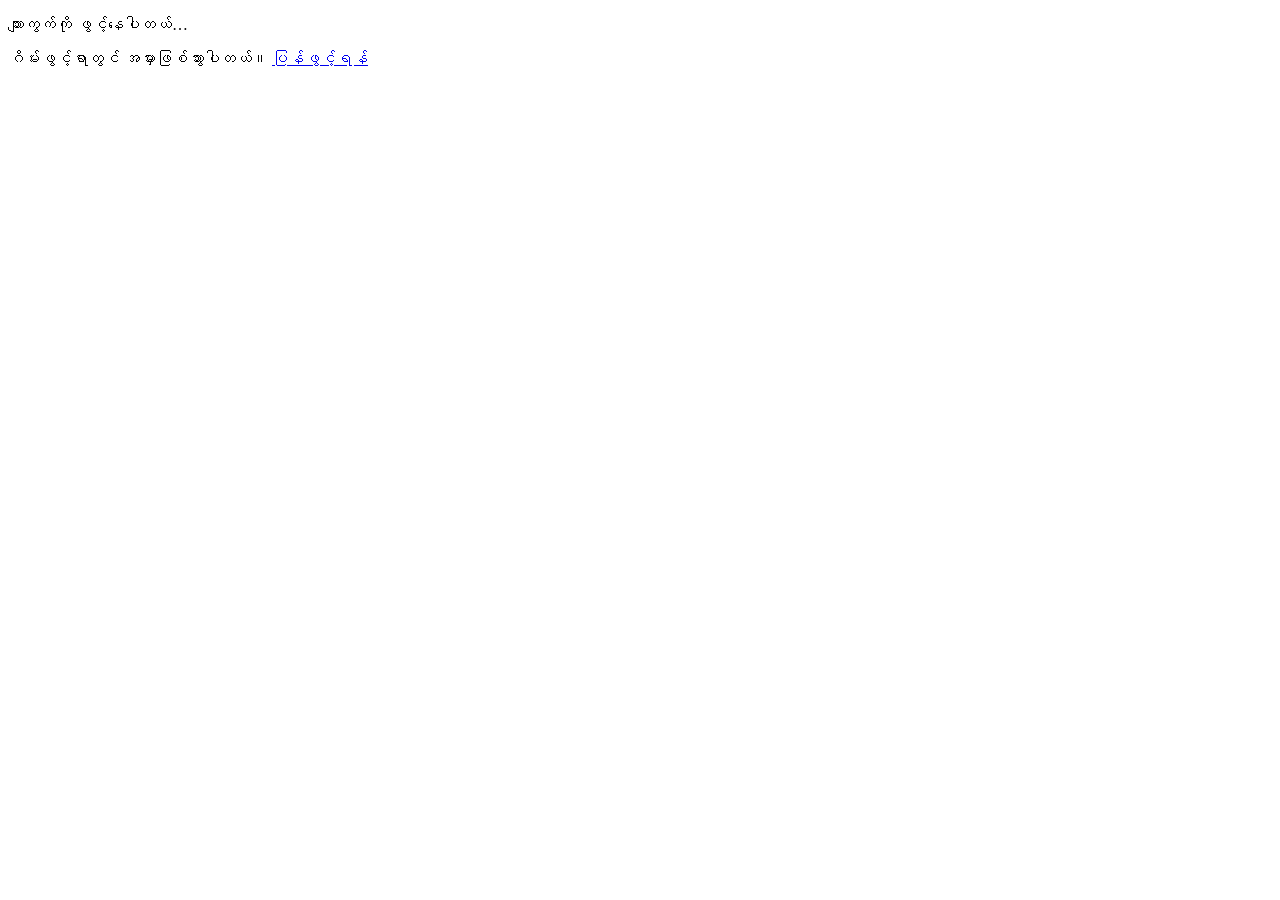
==== BlazorWasm.KyarKwat/wwwroot/index.html @ 6bd20ec2 "feat: add Kyar Kwat Blazor game and Burmese project guide" ====
<!doctype html>
<html lang="my">
<head>
  <meta charset="utf-8">
  <meta name="viewport" content="width=device-width, initial-scale=1">
  <base href="/">
  <title>KyarKwat — မြန်မာ့ကျားကွက်</title>
  <link rel="icon" href="data:,">
  <link rel="stylesheet" href="css/fonts.css">
  <link rel="stylesheet" href="css/app.css">
  <link rel="stylesheet" href="BlazorWasm.KyarKwat.styles.css">
</head>
<body>
  <div id="app"><p class="loading" role="status">ကျားကွက်ကို ဖွင့်နေပါတယ်…</p></div>
  <div id="blazor-error-ui" role="alert">ဂိမ်းဖွင့်ရာတွင် အမှားဖြစ်သွားပါတယ်။ <a href="./">ပြန်ဖွင့်ရန်</a></div>
  <script src="_framework/blazor.webassembly.js"></script>
</body>
</html>
---- BlazorWasm.KyarKwat/wwwroot/css/fonts.css ----
/* SIL Open Font License; source and licenses are in ../fonts/. */
@font-face {
  font-family: Inter;
  font-style: normal;
  font-weight: 100 900;
  font-display: swap;
  src: url('../fonts/Inter.ttf') format('truetype');
}
@font-face {
  font-family: 'Noto Sans Myanmar';
  font-style: normal;
  font-weight: 100 900;
  font-display: swap;
  src: url('../fonts/NotoSansMyanmar.ttf') format('truetype');
}
---- BlazorWasm.KyarKwat/wwwroot/css/app.css ----
:root {
  color-scheme: dark;
  --ground: #000; --surface: #111; --raised: #2a2a2a; --ink: #fff;
  --muted: #b4b4b4; --faint: #949494; --accent: #78bfa1; --gap: 14px;
  font-family: Inter, 'Noto Sans Myanmar', sans-serif;
  color: var(--ink); background: var(--ground); font-size: 14px; line-height: 1.7;
  font-synthesis: none;
}
* { box-sizing: border-box; }
body { margin: 0; }
html:has(dialog[open]), body:has(dialog[open]) { overflow: hidden; }
button, select, input { font: inherit; }
button, a, label:has(input), select { -webkit-tap-highlight-color: transparent; touch-action: manipulation; }
button { cursor: pointer; }
button, select { color: inherit; }
button { border: 0; background: none; }
button:focus-visible, a:focus-visible, select:focus-visible { outline: 2px solid #fff; outline-offset: 4px; }
a { color: inherit; text-decoration: none; }
h1, h2, h3, p { margin: 0; }
h1 { font-size: 24px; font-weight: 600; line-height: 1.9; }
h2, h3 { font-size: 16px; font-weight: 600; line-height: 1.9; }
small { font-size: 12px; color: var(--muted); }
[hidden] { display: none !important; }
.loading { margin: 40px; }
#blazor-error-ui { display: none; position: fixed; bottom: 0; padding: 20px; background: #222; width: 100%; z-index: 100; }
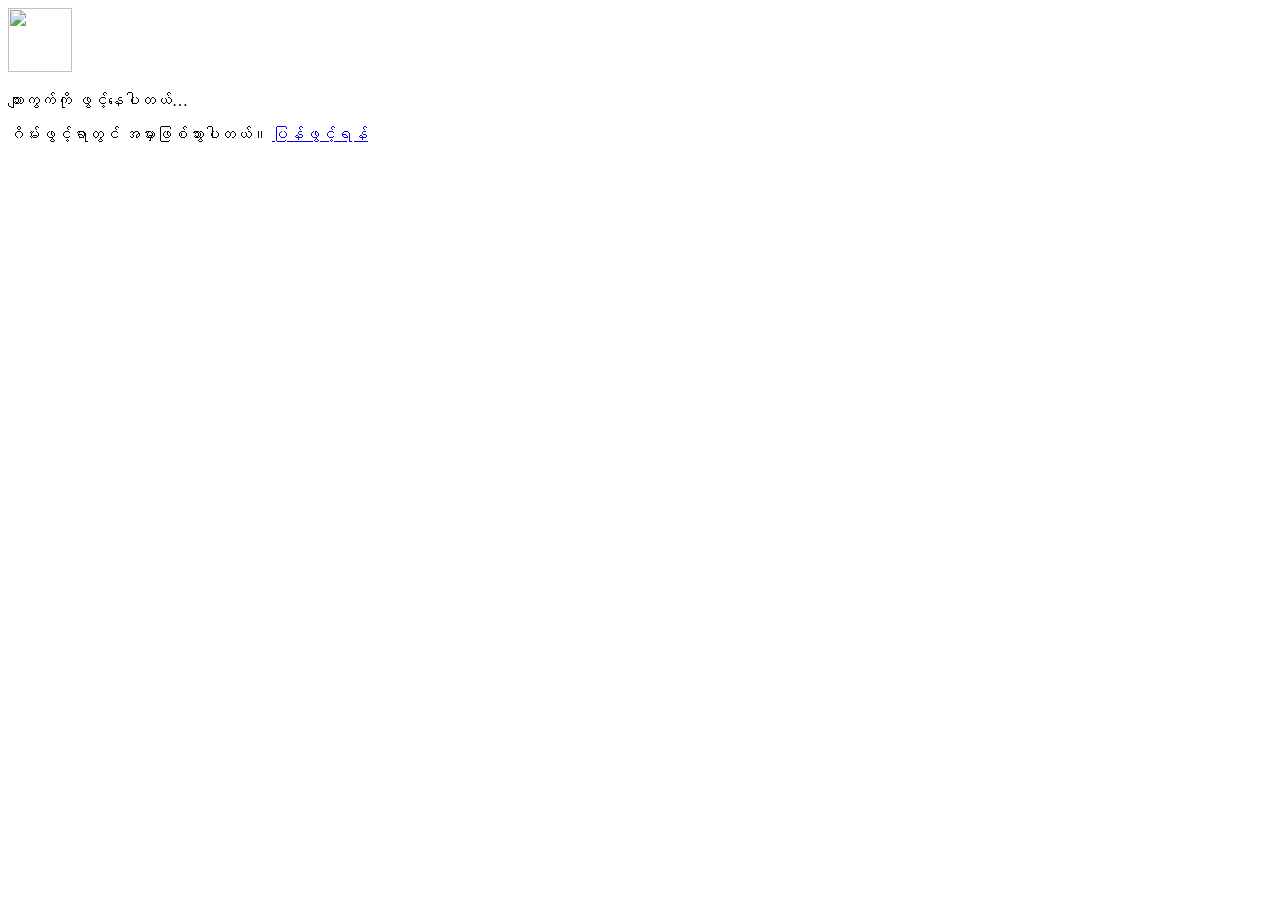
==== commit 00318b22: "feat(ui): apply branding to app icons metadata and loading screen" ====
--- a/BlazorWasm.KyarKwat/wwwroot/index.html
+++ b/BlazorWasm.KyarKwat/wwwroot/index.html
@@ -5,13 +5,36 @@
   <meta name="viewport" content="width=device-width, initial-scale=1">
   <base href="/">
   <title>KyarKwat — မြန်မာ့ကျားကွက်</title>
-  <link rel="icon" href="data:,">
+  <meta name="description" content="မြန်မာ့ရိုးရာ ကျားနိုင် / ကျားကုန်ကို စက်နဲ့ဖြစ်စေ၊ နှစ်ယောက်ဖြစ်စေ ကစားနိုင်တဲ့ KyarKwat ဂိမ်း။">
+  <meta name="theme-color" content="#000000">
+  <meta name="apple-mobile-web-app-title" content="KyarKwat">
+  <meta property="og:type" content="website">
+  <meta property="og:locale" content="my_MM">
+  <meta property="og:site_name" content="KyarKwat">
+  <meta property="og:title" content="KyarKwat — ကျားနိုင် / ကျားကုန်">
+  <meta property="og:description" content="မြန်မာ့ရိုးရာ ကျားကွက်။ Easy / Medium / Hard AI နဲ့ နှစ်ယောက်ကစားခြင်း။">
+  <meta property="og:url" content="https://kyarkwat.vercel.app/">
+  <meta property="og:image" content="https://kyarkwat.vercel.app/branding/social-card.png">
+  <meta property="og:image:width" content="1200">
+  <meta property="og:image:height" content="630">
+  <meta property="og:image:alt" content="KyarKwat Jump K logo with မြန်မာ့ရိုးရာ ကျားကွက် and ကျားနိုင် / ကျားကုန် titles">
+  <meta name="twitter:card" content="summary_large_image">
+  <meta name="twitter:title" content="KyarKwat — ကျားနိုင် / ကျားကုန်">
+  <meta name="twitter:description" content="မြန်မာ့ရိုးရာ ကျားကွက်ကို Browser ထဲမှာ ကစားပါ။">
+  <meta name="twitter:image" content="https://kyarkwat.vercel.app/branding/social-card.png">
+  <meta name="twitter:image:alt" content="KyarKwat Jump K counter logo">
+  <link rel="canonical" href="https://kyarkwat.vercel.app/">
+  <link rel="icon" href="branding/favicon.ico" sizes="16x16 32x32 48x48">
+  <link rel="icon" href="branding/favicon-32.png" type="image/png" sizes="32x32">
+  <link rel="icon" href="branding/favicon.svg" type="image/svg+xml" sizes="any">
+  <link rel="apple-touch-icon" href="branding/apple-touch-icon.png" sizes="180x180">
+  <link rel="manifest" href="branding/site.webmanifest">
   <link rel="stylesheet" href="css/fonts.css">
   <link rel="stylesheet" href="css/app.css">
   <link rel="stylesheet" href="BlazorWasm.KyarKwat.styles.css">
 </head>
 <body>
-  <div id="app"><p class="loading" role="status">ကျားကွက်ကို ဖွင့်နေပါတယ်…</p></div>
+  <div id="app"><div class="loading" role="status"><img src="branding/logo-dark.svg" width="64" height="64" alt=""><p>ကျားကွက်ကို ဖွင့်နေပါတယ်…</p></div></div>
   <div id="blazor-error-ui" role="alert">ဂိမ်းဖွင့်ရာတွင် အမှားဖြစ်သွားပါတယ်။ <a href="./">ပြန်ဖွင့်ရန်</a></div>
   <script src="_framework/blazor.webassembly.js"></script>
 </body>
--- a/BlazorWasm.KyarKwat/wwwroot/css/app.css
+++ b/BlazorWasm.KyarKwat/wwwroot/css/app.css
@@ -21,5 +21,6 @@
 h2, h3 { font-size: 16px; font-weight: 600; line-height: 1.9; }
 small { font-size: 12px; color: var(--muted); }
 [hidden] { display: none !important; }
-.loading { margin: 40px; }
+.loading { min-height: 100svh; display: flex; flex-direction: column; align-items: center; justify-content: center; gap: 16px; padding: 24px; text-align: center; }
+.loading img { display: block; }
 #blazor-error-ui { display: none; position: fixed; bottom: 0; padding: 20px; background: #222; width: 100%; z-index: 100; }
